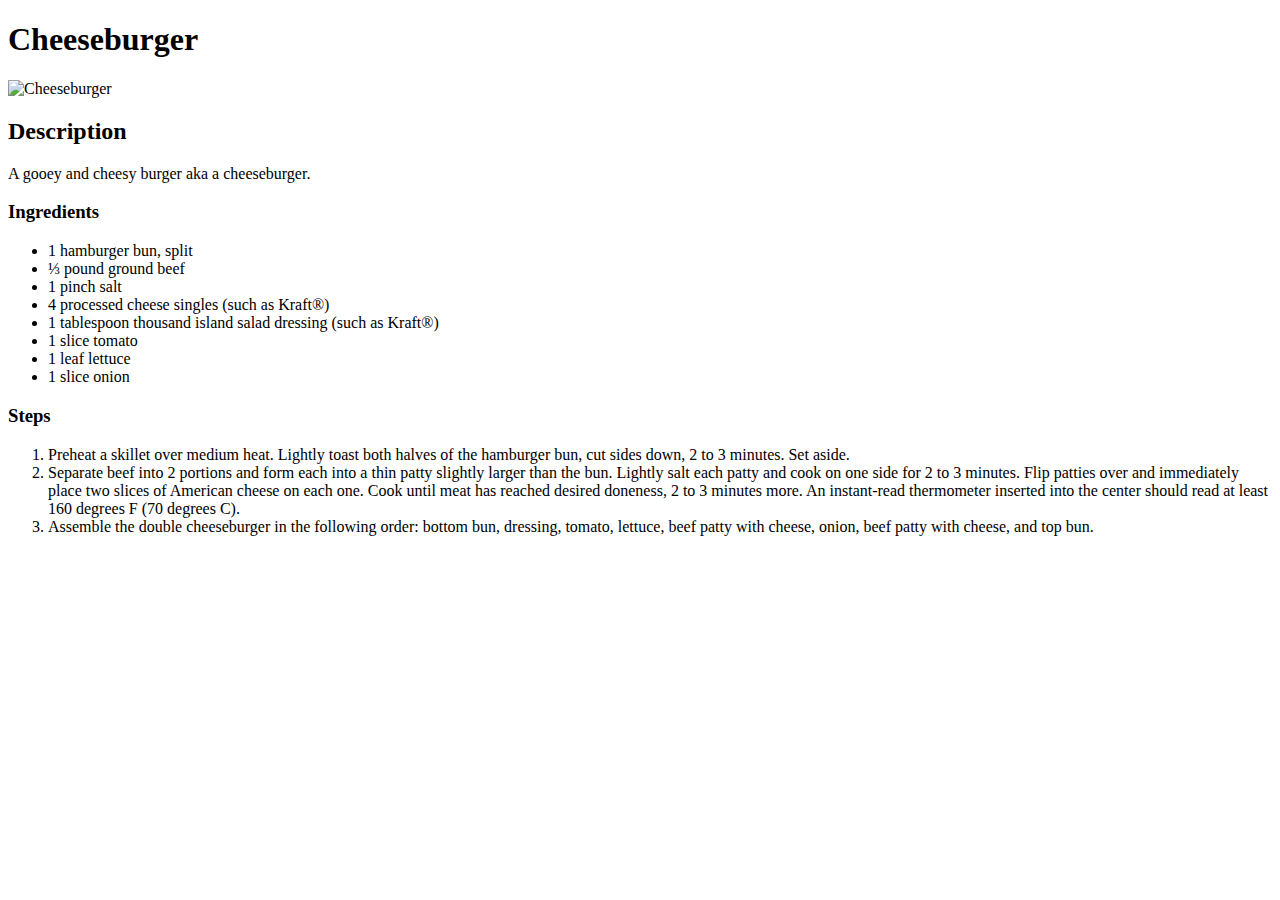
==== recipes/cheeseburger.html @ dcccb98a "Added Scampi CheeseBurger and Grilled Cheese" ====
<!DOCTYPE html>
<html lang="en">
<head>
    <meta charset="UTF-8">
    <meta http-equiv="X-UA-Compatible" content="IE=edge">
    <meta name="viewport" content="width=device-width, initial-scale=1.0">
    <title>Cheeseburger</title>
</head>
<body>
    <h1>Cheeseburger</h1>
    <img src=
    "https://thedelightfullaugh.com/wp-content/uploads/2020/09/smashed-double-cheeseburger.jpg"
        alt="Cheeseburger" width="300" height="300">
    <h2>Description</h2>
    <p>A gooey and cheesy burger aka a cheeseburger.</p>
    <h3>Ingredients</h3>
    <ul>  
        <li>1 hamburger bun, split </li>
        <li>⅓ pound ground beef </li>
        <li>1 pinch salt </li>
        <li>4 processed cheese singles (such as Kraft®) </li>
        <li>1 tablespoon thousand island salad dressing (such as Kraft®) </li>
        <li>1 slice tomato </li>
        <li>1 leaf lettuce </li>
        <li>1 slice onion </li>
    </ul>
    <h3>Steps</h3>
    <ol>
        <li>Preheat a skillet over medium heat. Lightly toast both halves of the hamburger bun, cut sides down, 2 to 3 minutes. Set aside.</li>
        <li>Separate beef into 2 portions and form each into a thin patty slightly larger than the bun. Lightly salt each patty and cook on one side for 2 to 3 minutes. Flip patties over and immediately place two slices of American cheese on each one. Cook until meat has reached desired doneness, 2 to 3 minutes more. An instant-read thermometer inserted into the center should read at least 160 degrees F (70 degrees C).
        </li>
        <li>Assemble the double cheeseburger in the following order: bottom bun, dressing, tomato, lettuce, beef patty with cheese, onion, beef patty with cheese, and top bun.
        </li>



    </ol>
</body>
</html>
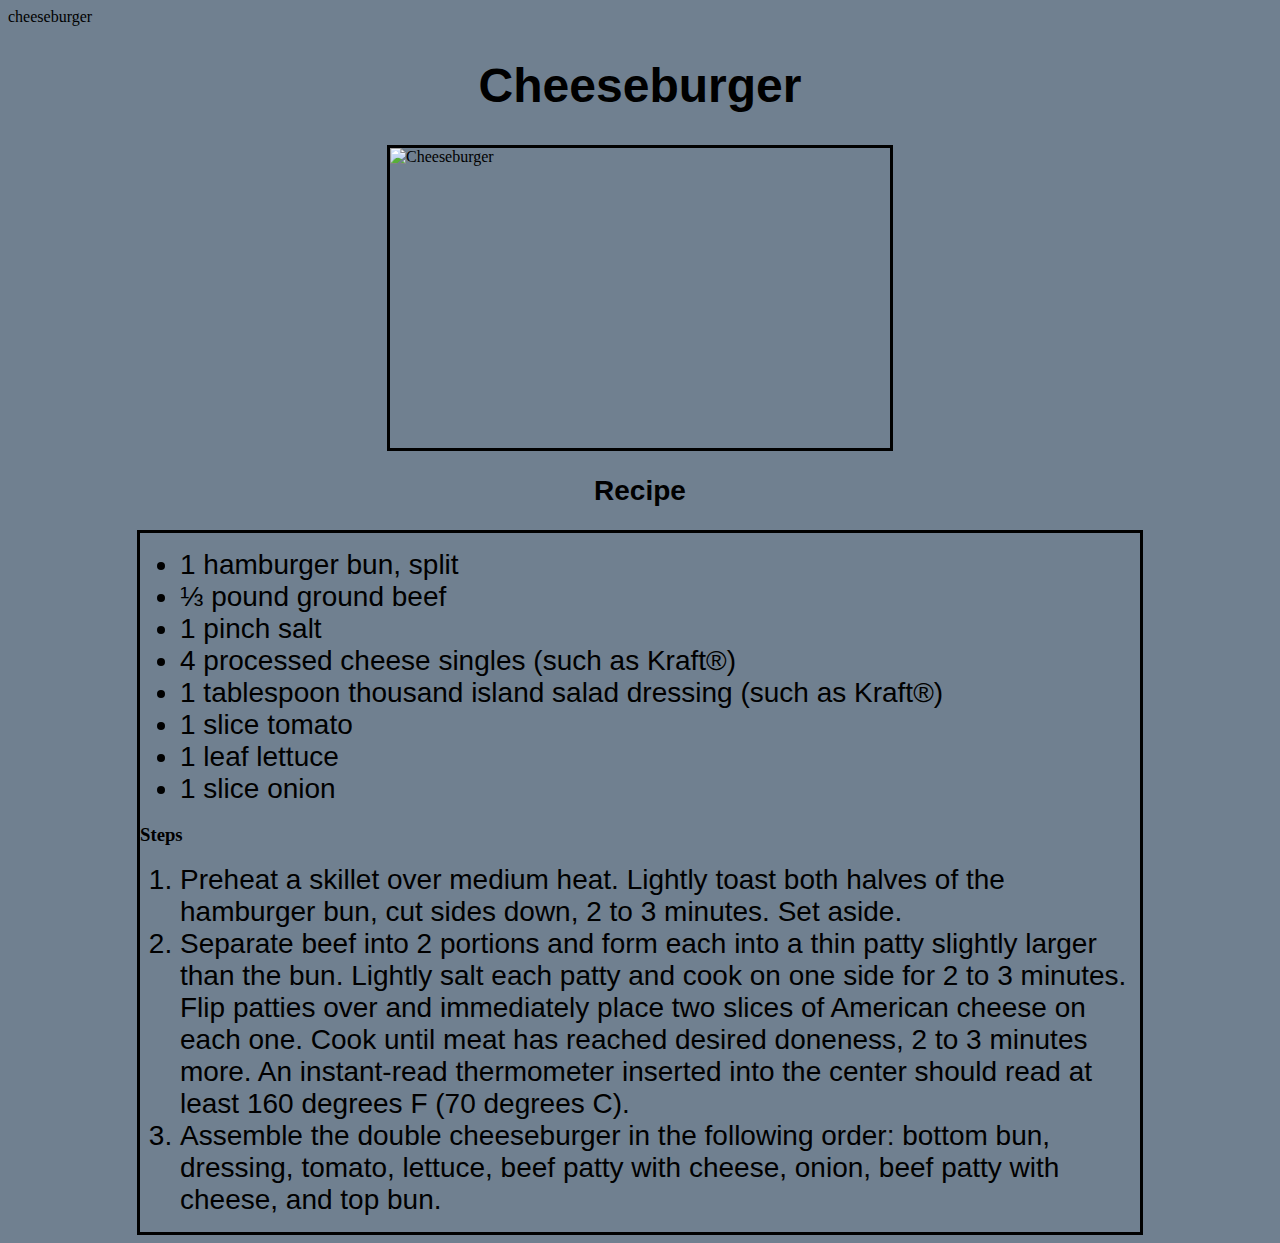
==== commit f1e92f5f: "added styles to these pages" ====
--- a/recipes/cheeseburger.html
+++ b/recipes/cheeseburger.html
@@ -4,16 +4,16 @@
     <meta charset="UTF-8">
     <meta http-equiv="X-UA-Compatible" content="IE=edge">
     <meta name="viewport" content="width=device-width, initial-scale=1.0">
-    <title>Cheeseburger</title>
+    <link rel="stylesheet" href="style.css"
+    <title>cheeseburger</title>
 </head>
 <body>
     <h1>Cheeseburger</h1>
     <img src=
     "https://thedelightfullaugh.com/wp-content/uploads/2020/09/smashed-double-cheeseburger.jpg"
         alt="Cheeseburger" width="300" height="300">
-    <h2>Description</h2>
-    <p>A gooey and cheesy burger aka a cheeseburger.</p>
-    <h3>Ingredients</h3>
+    <h2>Recipe</h2>
+    <div>
     <ul>  
         <li>1 hamburger bun, split </li>
         <li>⅓ pound ground beef </li>
@@ -35,5 +35,6 @@
 
 
     </ol>
+</div>
 </body>
 </html>--- a/recipes/style.css
+++ b/recipes/style.css
@@ -0,0 +1,37 @@
+h1 {
+    font-size: 48px;
+    text-align: center;
+    font-family: -apple-system, BlinkMacSystemFont, 'Segoe UI', Roboto, Oxygen, Ubuntu, Cantarell, 'Open Sans', 'Helvetica Neue', sans-serif;
+
+
+}
+h2 {
+    font-size: 28px;
+    text-align: center;
+    font-family: -apple-system, BlinkMacSystemFont, 'Segoe UI', Roboto, Oxygen, Ubuntu, Cantarell, 'Open Sans', 'Helvetica Neue', sans-serif;
+}
+img {
+    display: block;
+    width: 500px;
+    border: 3px solid black;
+    padding: 0px;
+    margin-left: auto;
+    margin-right: auto;
+  
+}
+div {
+    display: block;
+    width: 1000px;
+    border: 3px solid black;
+    padding: 0px;
+    margin-left: auto;
+    margin-right: auto;
+    
+}
+li {
+    font-size: 28px;
+    font-family: -apple-system, BlinkMacSystemFont, 'Segoe UI', Roboto, Oxygen, Ubuntu, Cantarell, 'Open Sans', 'Helvetica Neue', sans-serif;
+}
+body{
+    background-color: slategray;
+}